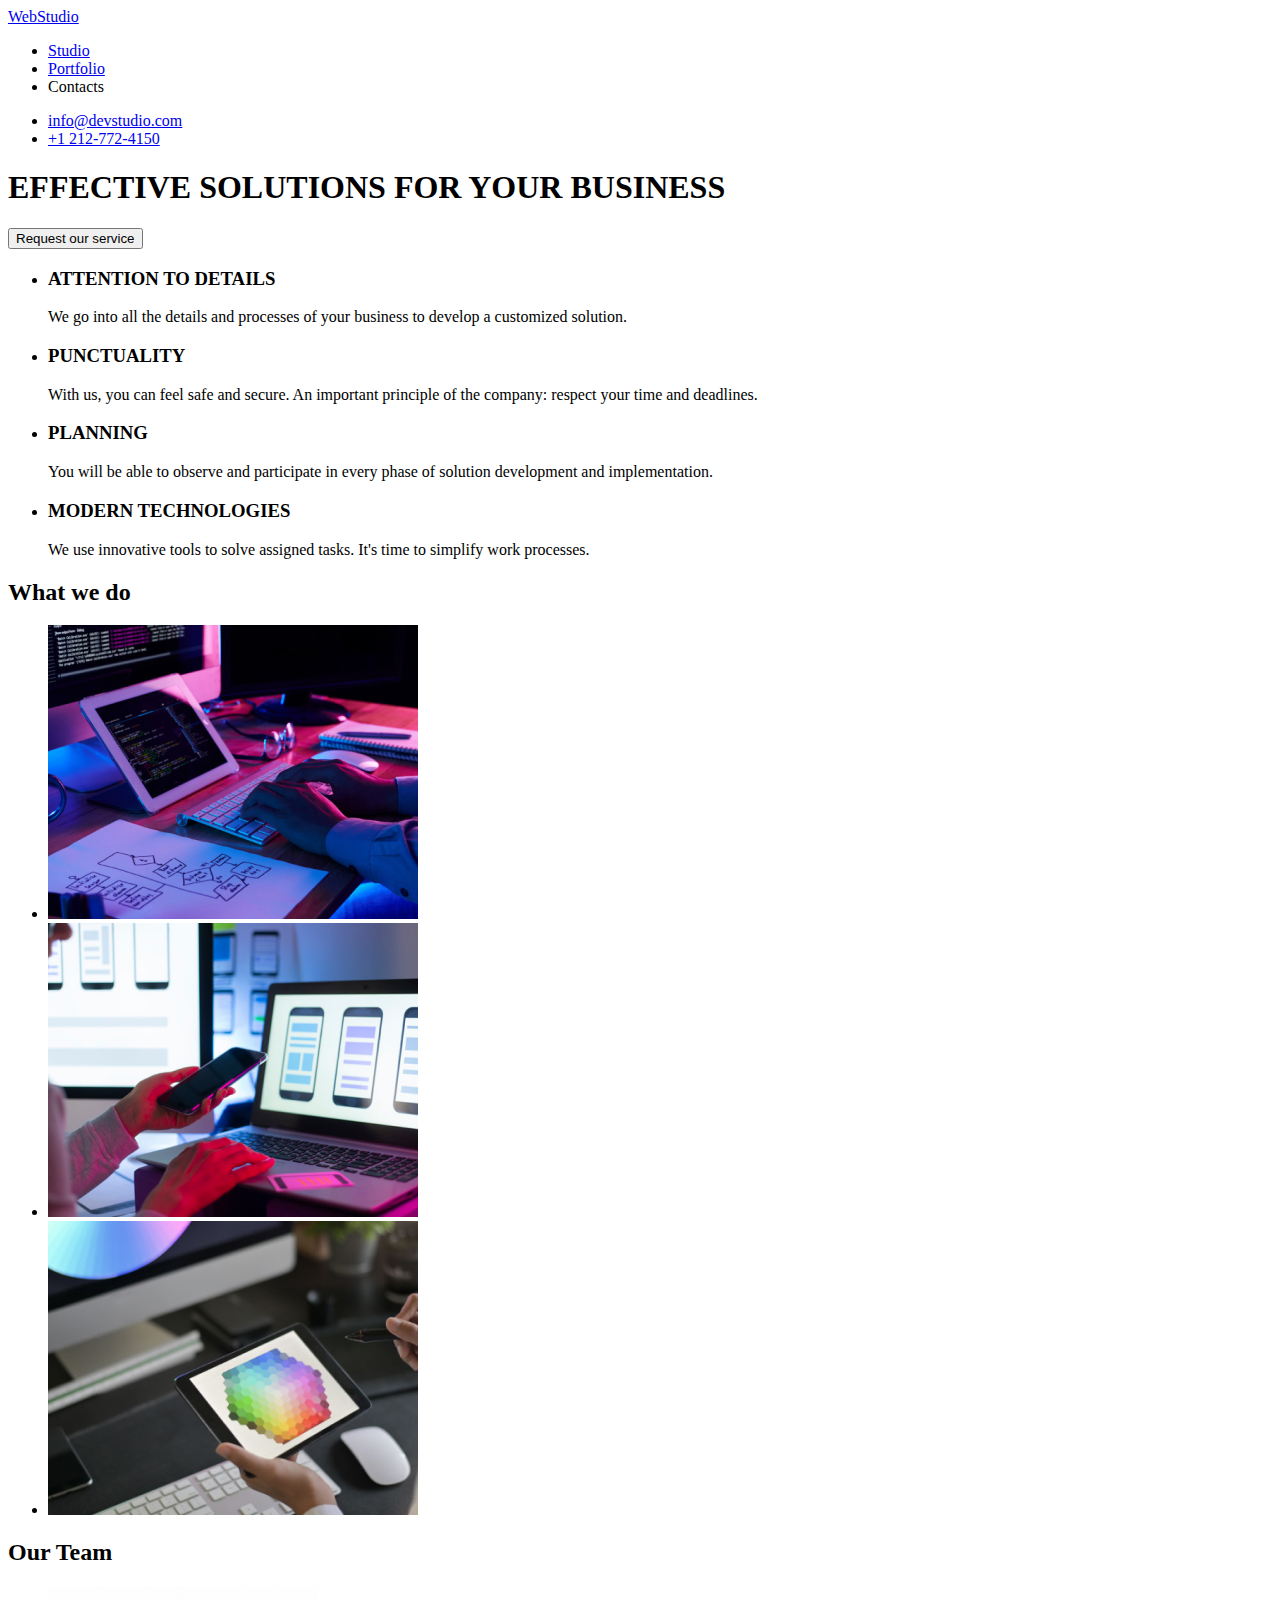
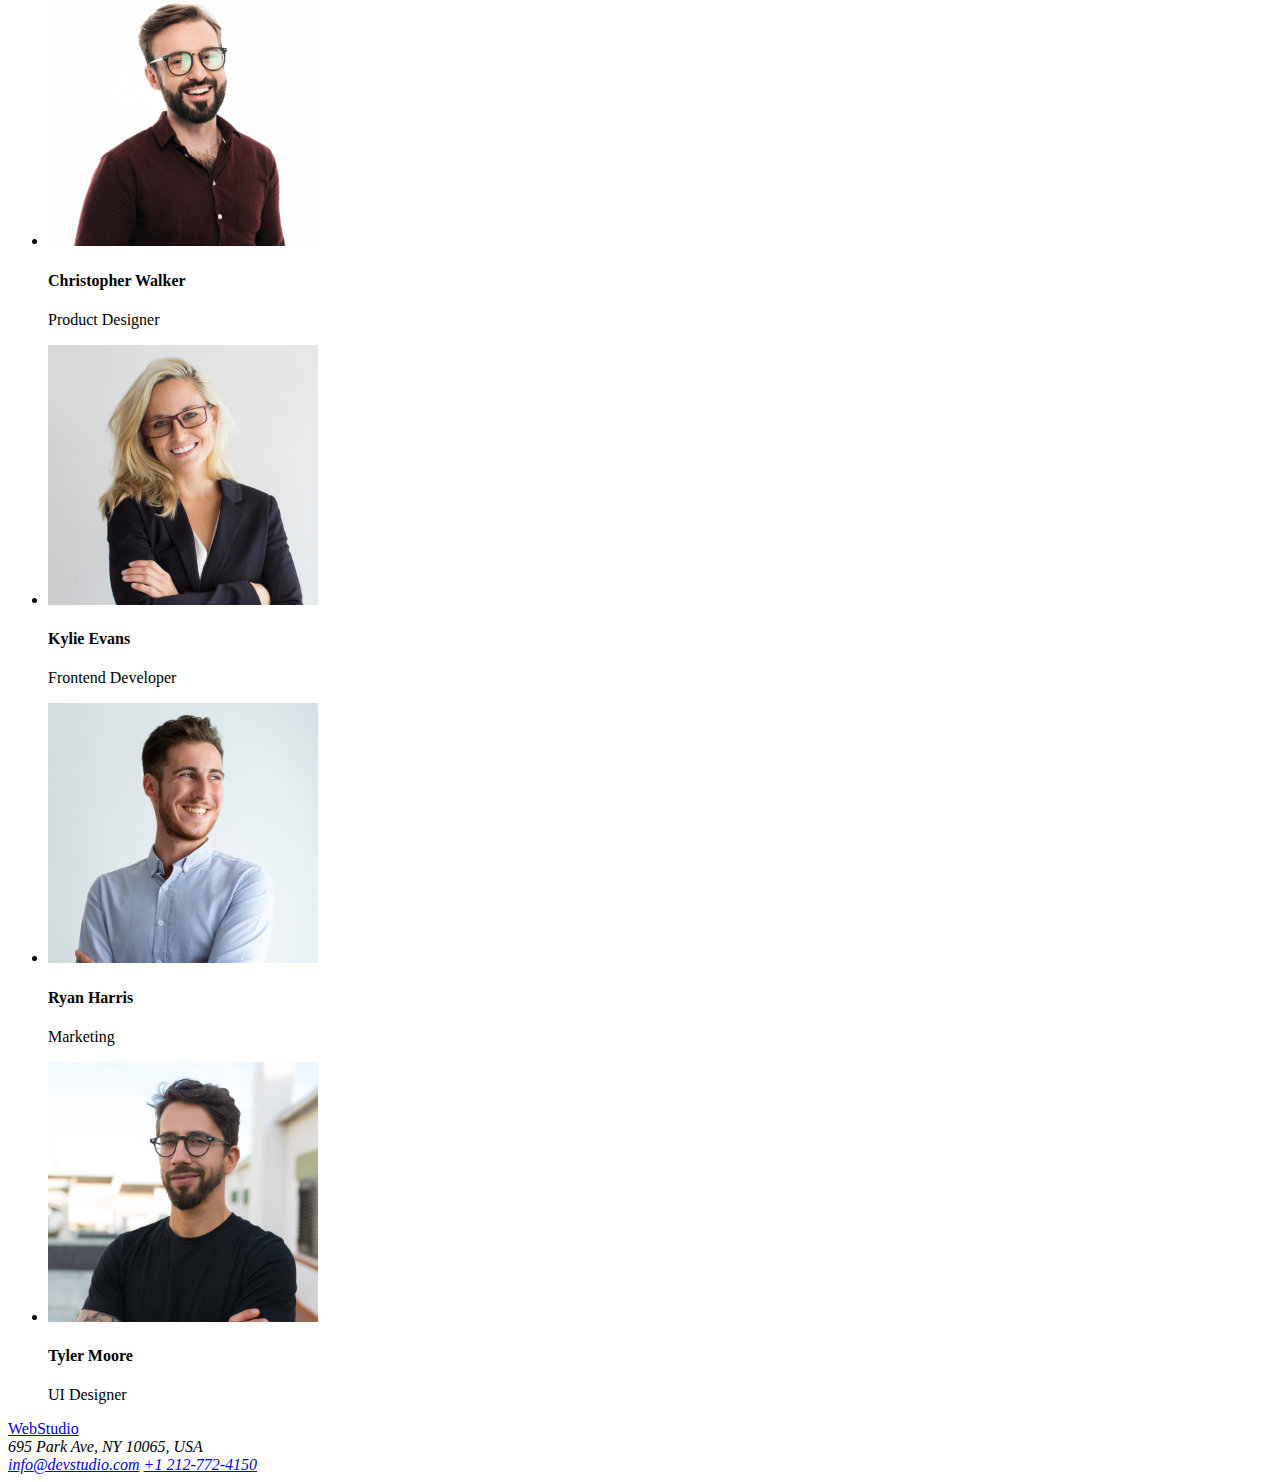
==== index.html @ a0f7ec47 "page structure" ====
<!DOCTYPE html>
<html lang="en">
<head>
    <meta charset="UTF-8">
    <meta name="viewport" content="width=device-width, initial-scale=1.0">
    <title>WebStudio</title>
    <link rel="preconnect" href="https://fonts.googleapis.com">
    <link rel="preconnect" href="https://fonts.gstatic.com" crossorigin>
    <link href="https://fonts.googleapis.com/css2?family=Raleway:wght@700&family=Roboto:wght@400;500;700;900&display=swap" rel="stylesheet">
    <link rel="stylesheet" href="css/style.css"/>
</head>
<body>
    <header>
        <a href="./index.html">WebStudio</a>
        <nav>
            <ul>
                <li><a href="./index.html">Studio</a></li>
                <li><a href="./portofoliu.html">Portfolio</a></li>
                <li>Contacts</li>
            </ul>
        </nav>
        <ul>
            <li><a href="mailto:info@devstudio.com">info@devstudio.com</a></li>
            <li><a href="tel:+1-212-772-4150">+1 212-772-4150</a></li>
        </ul>

    </header>

    <main>
        <section class="title">
            <h1 >EFFECTIVE SOLUTIONS FOR YOUR BUSINESS</h1>
            <button type="button">Request our service</button>
        </section>
        
        <ul>
        <li> 
            <h3 class="group-title">ATTENTION TO DETAILS</h3>
            <p class="group-details">We go into all the details and processes of your business to develop a customized solution.</p>
        </li>

        <li>
            <h3 class="group-title">PUNCTUALITY</h3>
            <p class="group-details">With us, you can feel safe and secure. An important principle of the company: respect your time and deadlines.</p>
        </li>

        <li>
            <h3 class="group-title">PLANNING</h3>
            <p class="group-details">You will be able to observe and participate in every phase of solution development and implementation.</p>
        </li>
        
        <li>
            <h3 class="group-title">MODERN TECHNOLOGIES</h3>
            <p class="group-details">We use innovative tools to solve assigned tasks. It's time to simplify work processes.</p>
        </li>
        </ul>

        <section>
            <h2 class="section-title">What we do</h2>
            <ul>
                <li><img src="./images/box-1.jpg" alt="work" width="370"/></li>
                <li><img src="./images/box-2.jpg" alt="work" width="370"/></li>
                <li><img src="./images/box-3.jpg" alt="work" width="370"/></li>
            </ul>    
        </section>

        <section>
            <h2 class="section-title">Our Team</h2>
            <ul>
                <li>
                    <img src="./images/Christopher-Walker.jpg" alt="worker" width="270"/>
                    <h4 class="team-name">Christopher Walker</h4>
                    <p class="team-job">Product Designer</p>
                </li>
                <li>
                    <img src="./images/Kylie-Evans.jpg" alt="worker" width="270"/>
                    <h4 class="team-name">Kylie Evans</h4>
                    <p class="team-job">Frontend Developer</p>
                </li>
                <li>
                    <img src="./images/Ryan-Harris.jpg" alt="worker" width="270"/>
                    <h4 class="team-name">Ryan Harris</h4>
                    <p class="team-job">Marketing</p>
                </li>
                <li>
                    <img src="./images/Tyler-Moore.jpg" alt="worker" width="270"/>
                    <h4 class="team-name">Tyler Moore</h4>
                    <p class="team-job">UI Designer</p>
                </li>
            </ul>
        </section>

    </main>

    <footer>
        <a href="./index.html">WebStudio</a>
        <address>695 Park Ave, NY 10065, USA</address>
        <address>
            <a href="mailto:info@devstudio.com">info@devstudio.com</a>
            <a href="tel:+1-212-772-4150">+1 212-772-4150</a>
        </address>
    </footer>
</body>
</html>
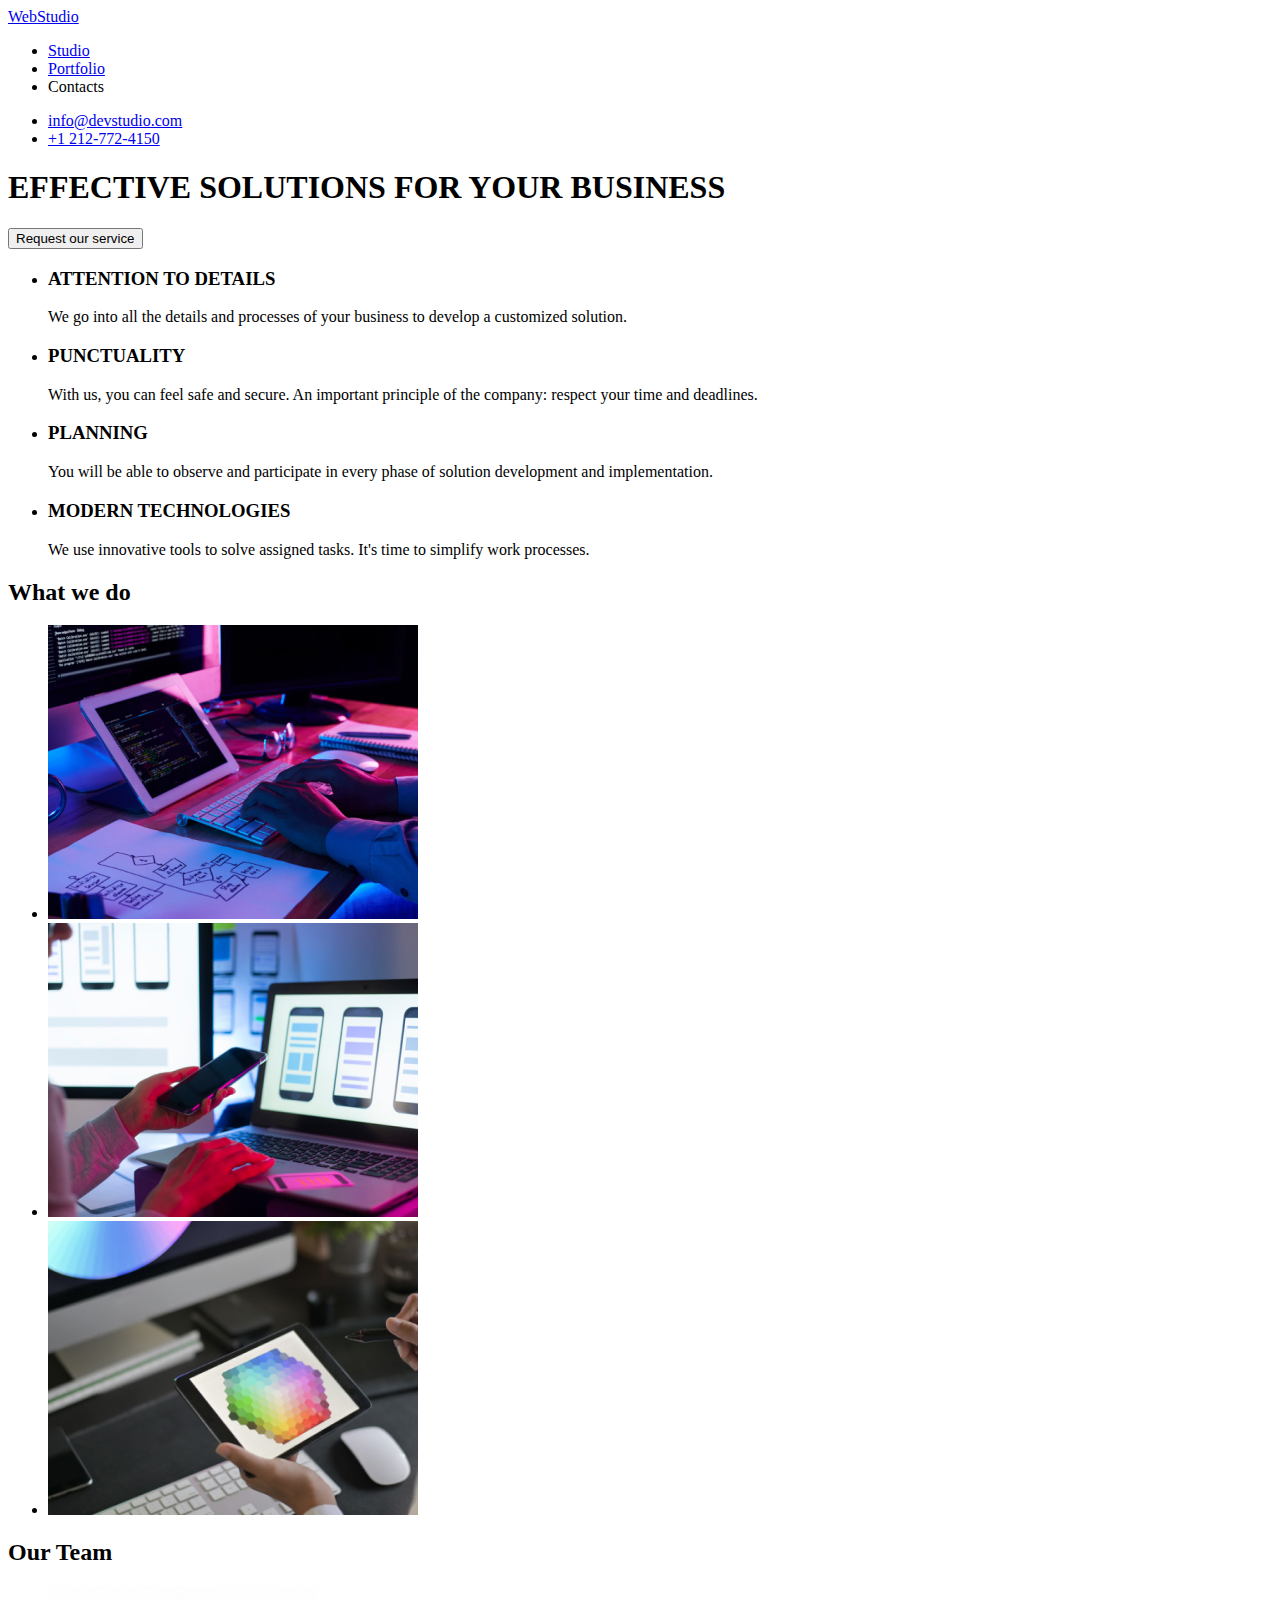
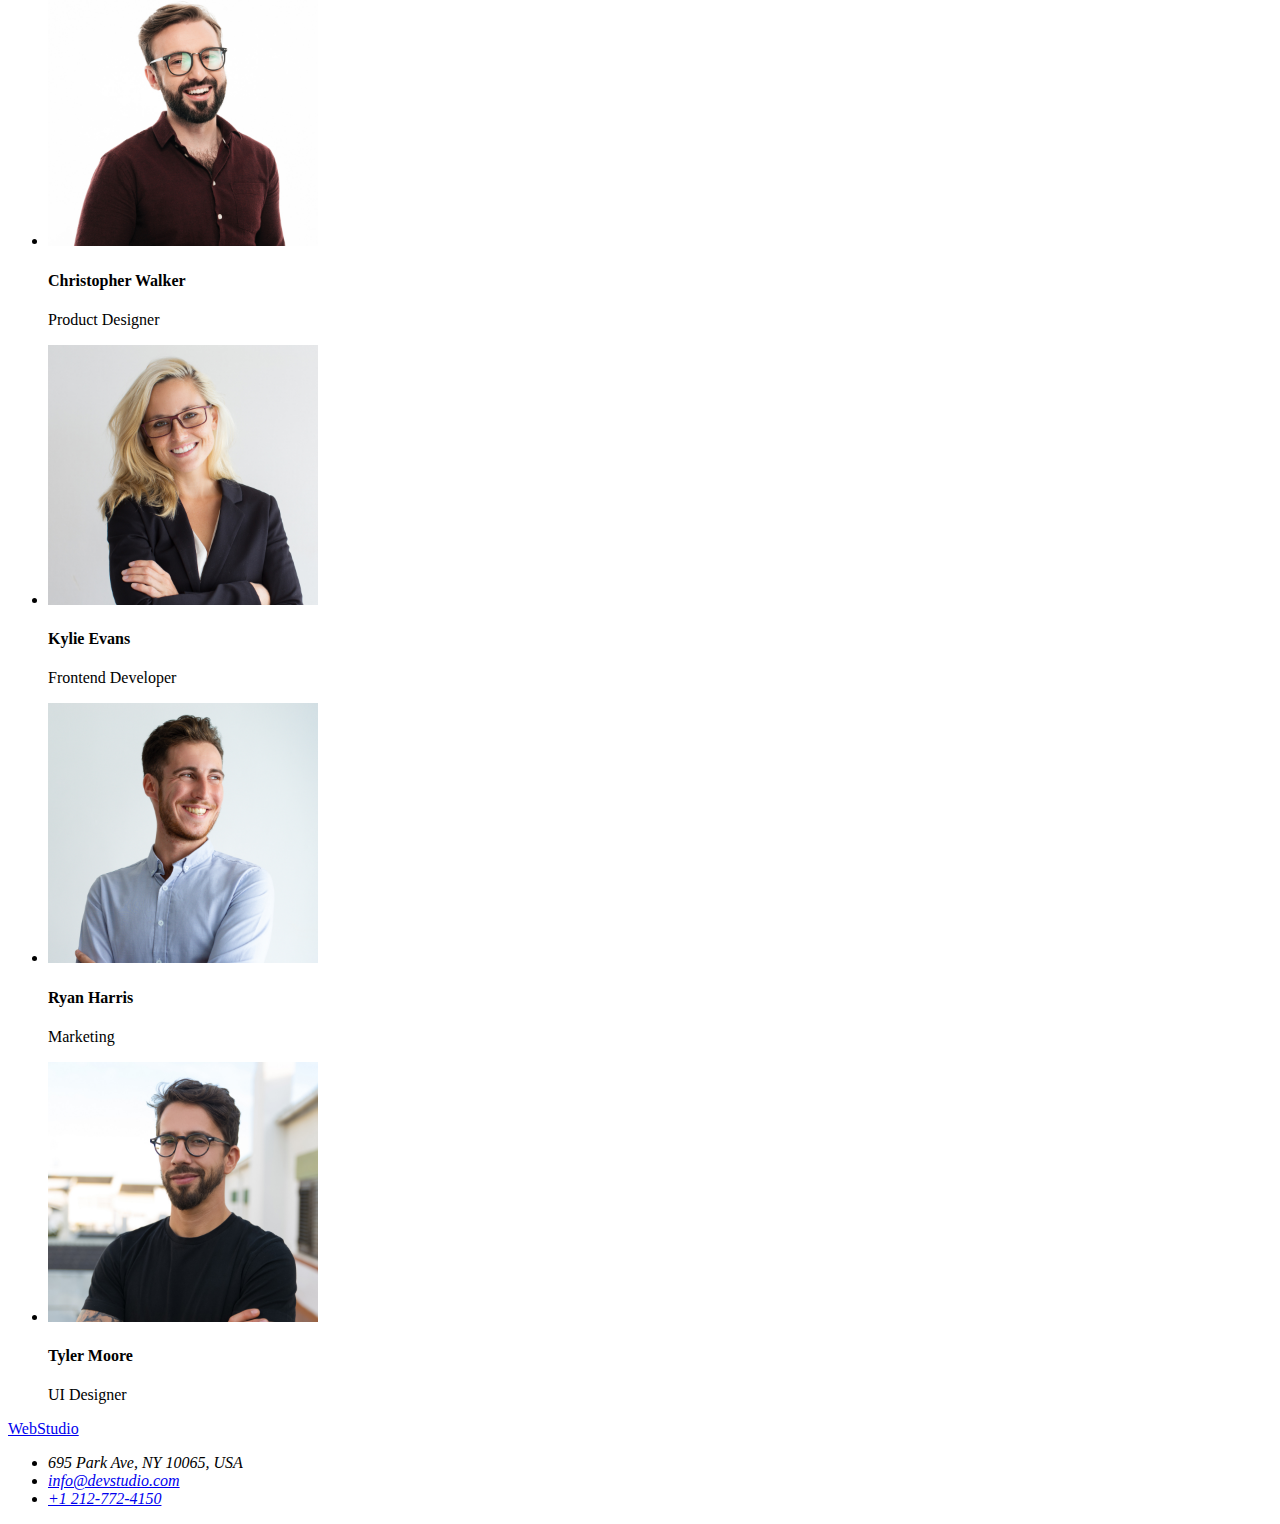
==== commit f8abcfaa: "final updates html" ====
--- a/index.html
+++ b/index.html
@@ -11,17 +11,17 @@
 </head>
 <body>
     <header>
-        <a href="./index.html">WebStudio</a>
-        <nav>
+        <a href="./index.html" class="logo">Web<span class="logo2">Studio</span></a>
+        <nav >
             <ul>
-                <li><a href="./index.html">Studio</a></li>
-                <li><a href="./portofoliu.html">Portfolio</a></li>
-                <li>Contacts</li>
+                <li><a href="./index.html" class="main-nav">Studio</a></li>
+                <li><a href="./portofoliu.html" class="main-nav">Portfolio</a></li>
+                <li class="main-nav">Contacts</li>
             </ul>
         </nav>
         <ul>
-            <li><a href="mailto:info@devstudio.com">info@devstudio.com</a></li>
-            <li><a href="tel:+1-212-772-4150">+1 212-772-4150</a></li>
+            <li><a href="mailto:info@devstudio.com" class="social-link">info@devstudio.com</a></li>
+            <li><a href="tel:+1-212-772-4150" class="social-link">+1 212-772-4150</a></li>
         </ul>
 
     </header>
@@ -29,7 +29,7 @@
     <main>
         <section class="title">
             <h1 >EFFECTIVE SOLUTIONS FOR YOUR BUSINESS</h1>
-            <button type="button">Request our service</button>
+            <button type="button" class="button">Request our service</button>
         </section>
         
         <ul>
@@ -63,7 +63,7 @@
             </ul>    
         </section>
 
-        <section>
+        <section class="team">
             <h2 class="section-title">Our Team</h2>
             <ul>
                 <li>
@@ -91,12 +91,14 @@
 
     </main>
 
-    <footer>
-        <a href="./index.html">WebStudio</a>
-        <address>695 Park Ave, NY 10065, USA</address>
+    <footer class="footer-zone">
+        <a href="./index.html" class="logo">Web<span class="logo2-footer">Studio</span></a>
         <address>
-            <a href="mailto:info@devstudio.com">info@devstudio.com</a>
-            <a href="tel:+1-212-772-4150">+1 212-772-4150</a>
+            <ul>
+                <li class="location">695 Park Ave, NY 10065, USA</li>
+                <li> <a href="mailto:info@devstudio.com" class="social-link">info@devstudio.com</a></li>
+                <li><a href="tel:+1-212-772-4150" class="social-link">+1 212-772-4150</a></li>
+            </ul>
         </address>
     </footer>
 </body>
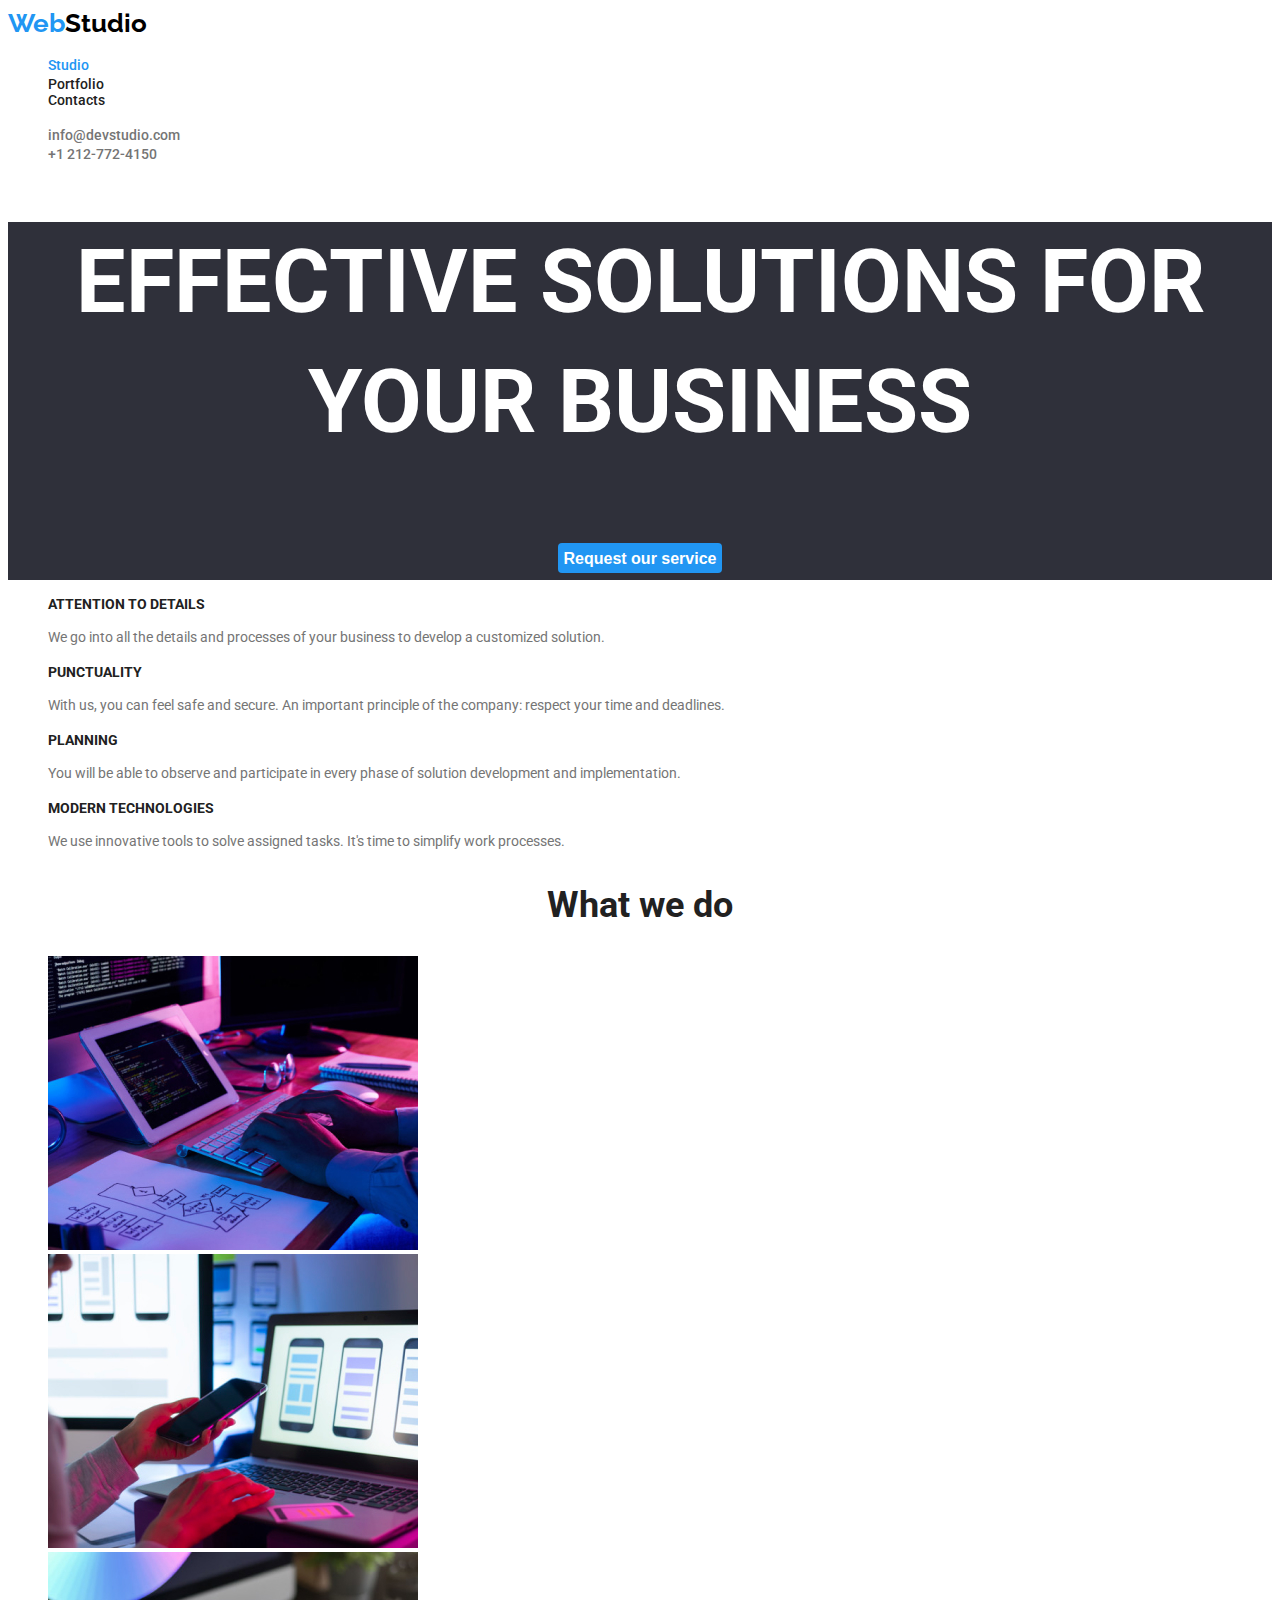
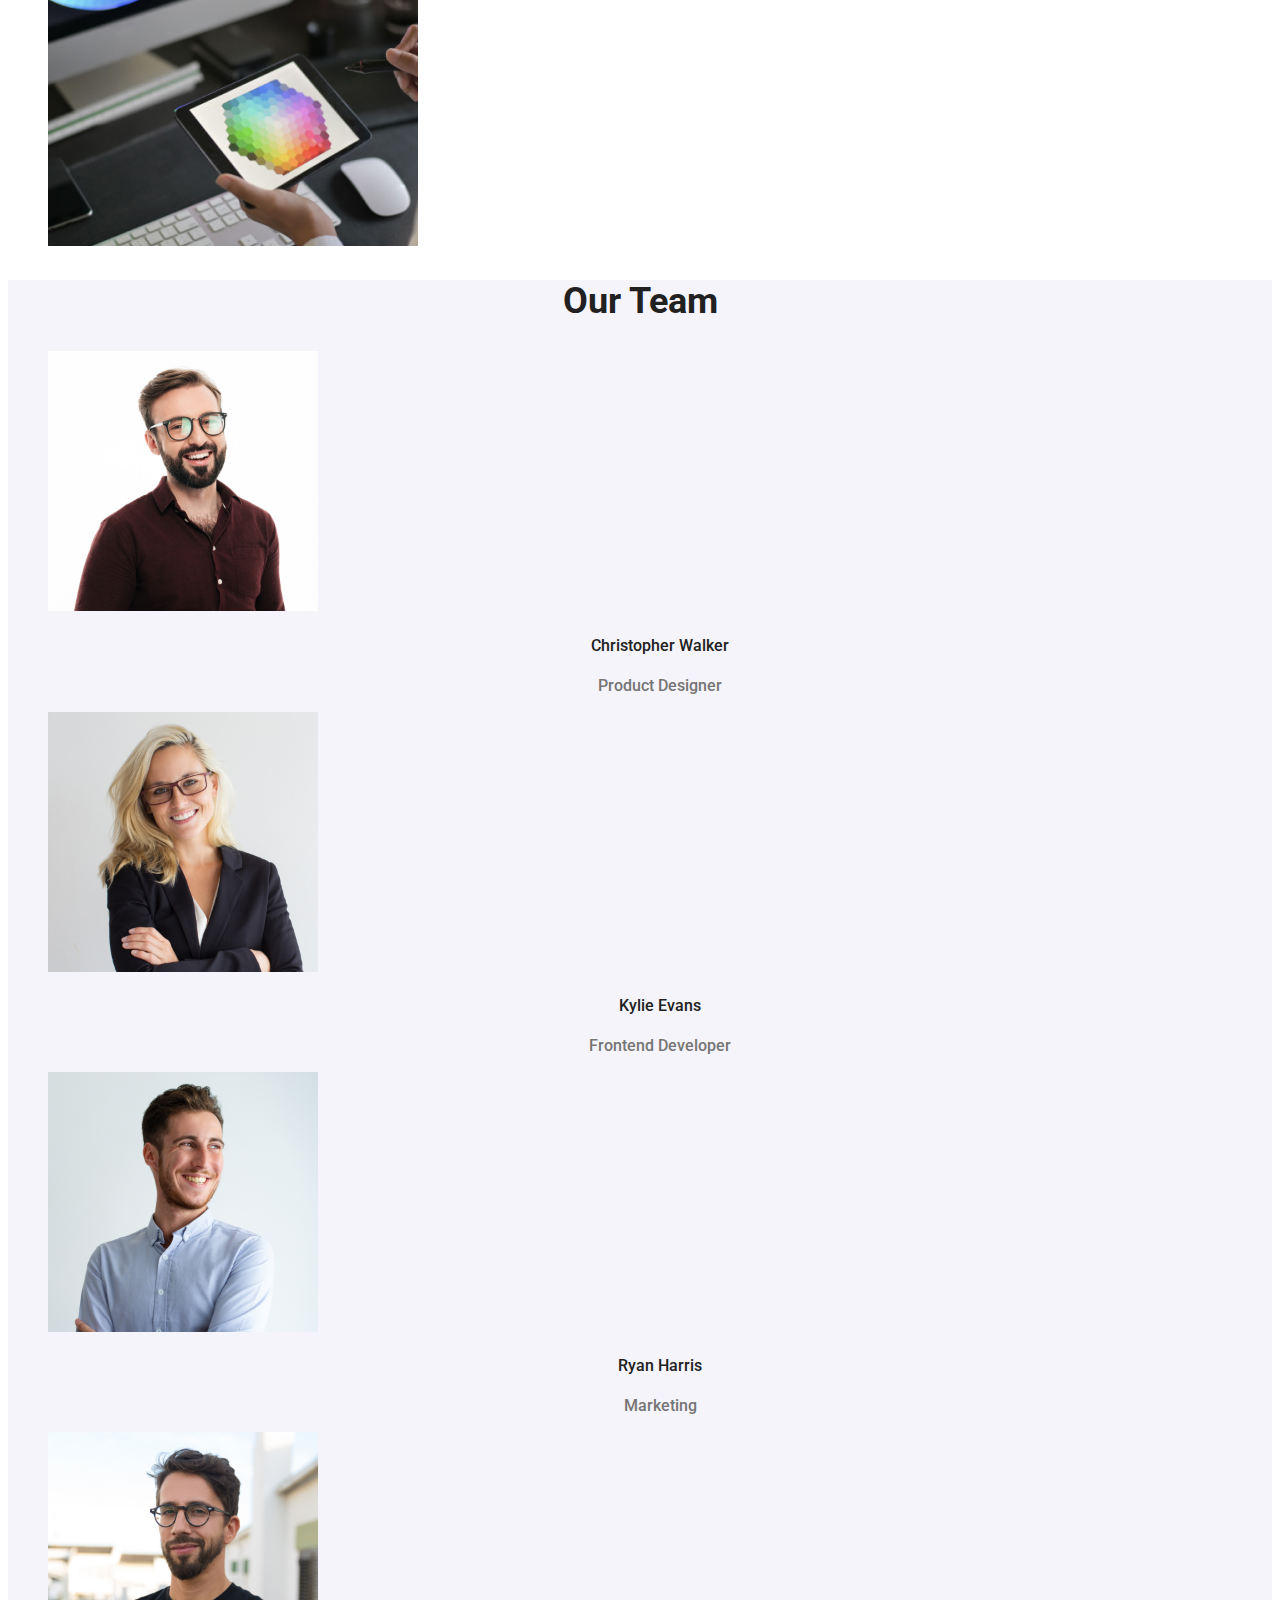
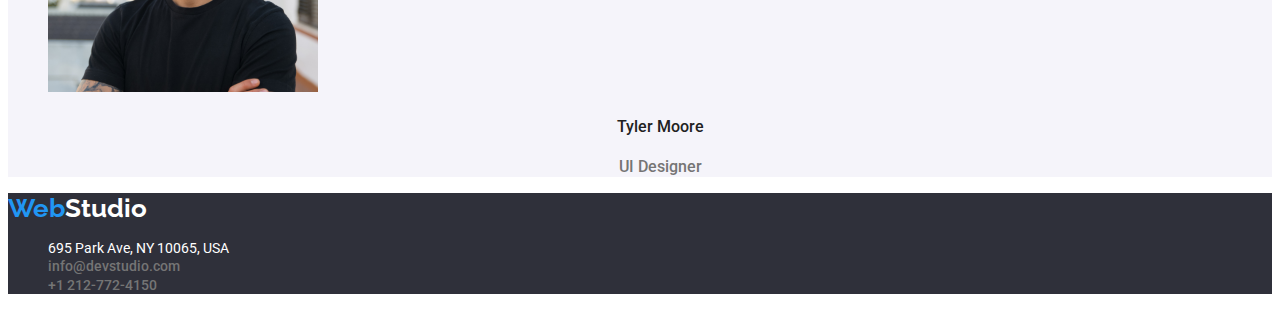
==== commit 60205f04: "updates" ====
--- a/index.html
+++ b/index.html
@@ -14,7 +14,7 @@
         <a href="./index.html" class="logo">Web<span class="logo2">Studio</span></a>
         <nav >
             <ul>
-                <li><a href="./index.html" class="main-nav">Studio</a></li>
+                <li><a href="./index.html" class="main-nav" id="current">Studio</a></li>
                 <li><a href="./portofoliu.html" class="main-nav">Portfolio</a></li>
                 <li class="main-nav">Contacts</li>
             </ul>
--- a/css/style.css
+++ b/css/style.css
@@ -0,0 +1,171 @@
+body{
+    font-family: 'Roboto', sans-serif;
+    color: var(--secondary-titles);
+    font-weight: 400;
+    font-style: normal;
+}
+
+:root{
+    --link-color: #2196F3;
+    --secondary-titles: #212121;
+    --descriptive-text: #757575;
+    --team-back: #F5F4FA;
+    --color-white: #ffffff; 
+}
+.logo {
+    color: #2196F3;
+    font-family: 'Raleway' ;
+    font-weight: bold;
+    font-size: 26px;
+    text-decoration: none;
+    line-height: 1.2;
+}
+.logo2 {
+    color: #000000;
+    font-family: 'Raleway' ;
+    font-weight: bold;
+    font-size: 26px;
+}
+.logo2-footer {
+    color: var(--color-white);
+    font-weight: bold;
+    font-family: 'Raleway' ;
+}
+.main-nav {
+    text-decoration: none;
+    color: var(--secondary-titles);
+    font-size: 14px;
+    font-weight:500;
+    line-height: 1.14;
+}
+.main-nav:hover,
+.main-nav:focus {
+    color: var(--link-color);
+}
+.main-nav:active {
+    color: var(--link-color);
+}
+.social-link {
+    text-decoration: none;
+    color: var(--descriptive-text);
+    font-size: 14px;
+    font-weight: 500;
+    font-style: normal;
+    line-height: 1.14;
+}
+ul {
+    list-style-type: none;
+}
+
+.title {
+    background-color: #2F303A;
+    color: #ffffff;
+    font-size: 44px;
+    text-align: center;
+    line-height: 1.36;
+}
+.button {
+    font-size: 16px;
+    height: 30px;
+    font-weight: bold;
+    color: var(--color-white);
+    background-color: var(--link-color);
+    border: none;
+    border-radius: 4px;
+    cursor: pointer;
+    line-height: 1.87;
+}
+.button:hover,
+.button:focus {
+    background-color: #188CE8;
+    color: var(--color-white);
+}
+.group-title {
+    color: var(--secondary-titles);
+    font-size: 14px;
+    font-weight: bold;
+}
+
+#current {color: var(--link-color);
+}
+
+.group-details {
+    color: var(--descriptive-text);
+    font-size: 14px;
+    line-height: 1.71;
+}
+.section-title {
+    text-align: center;
+    color: var(--secondary-titles);
+    font-size: 36px;
+    font-weight: bold;
+}
+.team {
+    background-color: #F5F4FA;
+}
+.team-name {
+    color: var(--secondary-titles);
+    font-size: 16px;
+    text-align: center;
+    font-weight: 500;
+    line-height: 1.18;
+}
+.team-job {
+    color: var(--descriptive-text);
+    font-size: 16px;
+    font-weight: 500;
+    text-align: center;
+    line-height: 1.18;
+}
+.button-portfolio {
+    background-color: var(--team-back);
+    border: none;
+    color: var(--secondary-titles);
+    font-size: 16px;
+    font-weight: 500;
+    border-radius: 4px;
+    height: 26px;
+    cursor: pointer;
+}
+.button-portfolio:hover {
+    background-color: var(--link-color);
+    color: var(--color-white);
+}
+.button-portfolio:focus {
+    background-color: var(--link-color);
+    color: var(--color-white);
+}
+.button-portfolio:active {
+    background-color: var(--link-color);
+    color: var(--color-white);
+}
+
+.portofolio-project {
+    color: var(--secondary-titles);
+    font-size: 18px;
+    font-weight: bold;
+    line-height: 2;
+}
+
+.tips-of-project {
+    color: var(--descriptive-text);
+    font-size: 16px;
+    line-height: 1.87;
+}
+
+.footer-zone {
+    background-color: #2F303A;
+}
+
+.location {
+    color: var(--color-white);
+    font-size: 14px;
+    font-style: normal;
+}
+
+
+.social-link:hover,
+.social-link:focus {
+    color: var(--link-color);
+}
+
